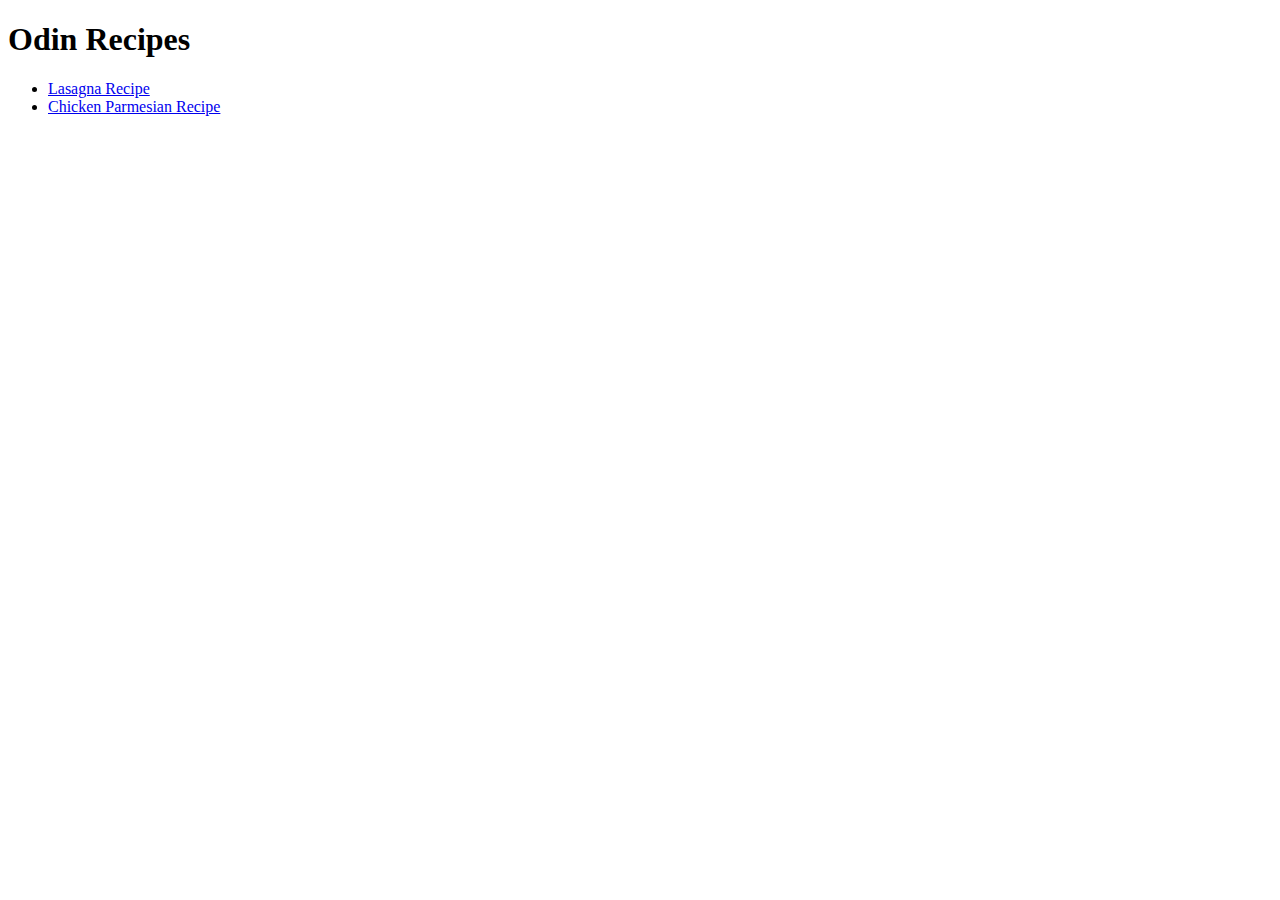
==== index.html @ 2702989a "Create 2 new ingredient pages and add links to them in the homepage" ====
<!DOCTYPE html>
<html lang="en">
  <head>
    <meta charset="UTF-8" />
    <meta name="viewport" content="width=device-width, initial-scale=1.0" />
    <title>Document</title>
  </head>

  <body>
    <h1>Odin Recipes</h1>
    <ul>
      <li><a href="recipes/lasagna.html" target="_blank">Lasagna Recipe</a></li>
      <li>
        <a href="recipes/chicken_parmesian.html" target="_blank"
          >Chicken Parmesian Recipe</a
        >
      </li>
    </ul>
  </body>
</html>
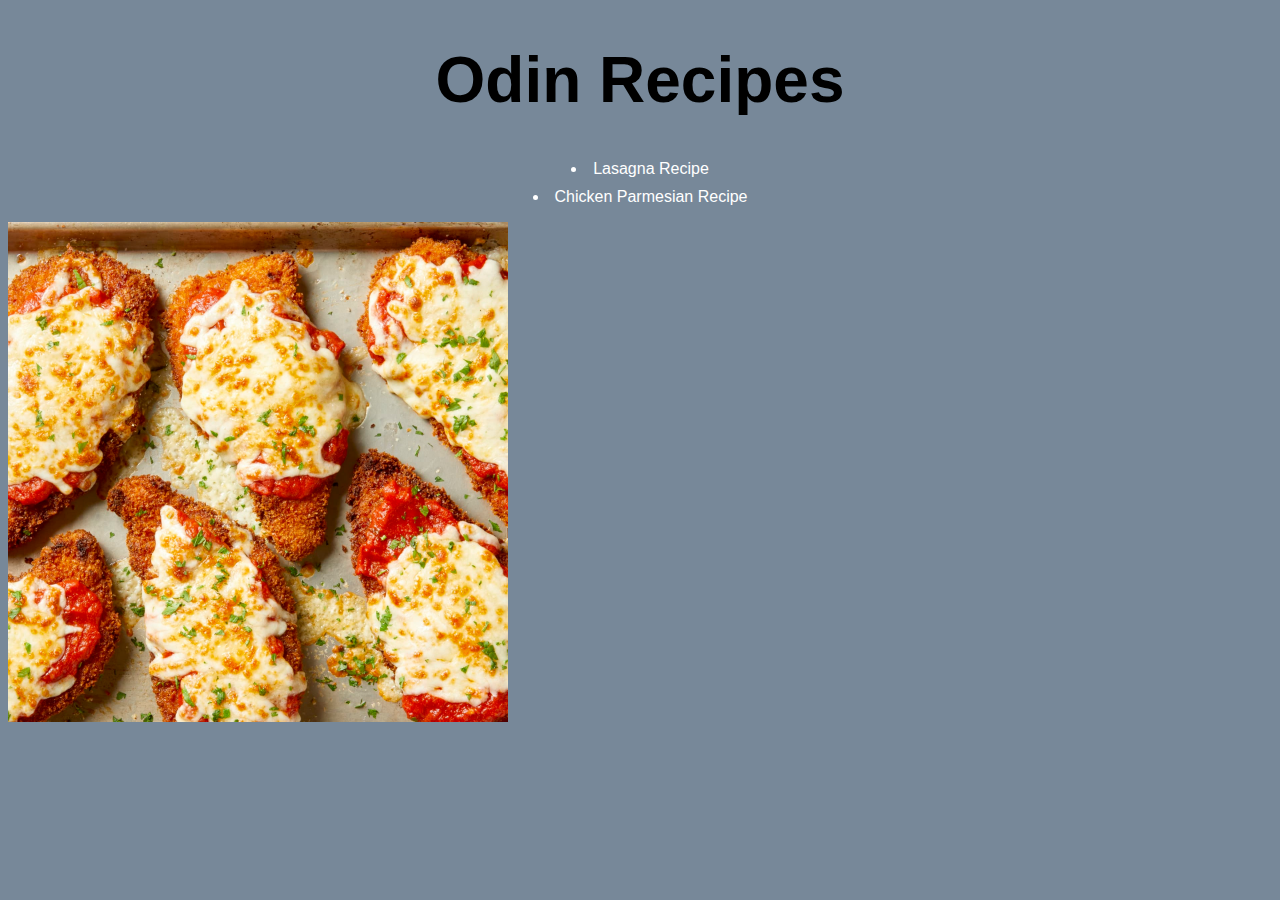
==== commit aa00332d: "Updated main page UI for recipe page" ====
--- a/index.html
+++ b/index.html
@@ -4,17 +4,26 @@
     <meta charset="UTF-8" />
     <meta name="viewport" content="width=device-width, initial-scale=1.0" />
     <title>Document</title>
+    <link rel="stylesheet" href="styles.css" />
   </head>
 
   <body>
-    <h1>Odin Recipes</h1>
-    <ul>
-      <li><a href="recipes/lasagna.html" target="_blank">Lasagna Recipe</a></li>
-      <li>
-        <a href="recipes/chicken_parmesian.html" target="_blank"
-          >Chicken Parmesian Recipe</a
-        >
-      </li>
-    </ul>
+    <div class="main-page">
+      <h1 class="title">Odin Recipes</h1>
+      <ul class="links">
+        <!-- Moved class to the <ul> -->
+        <li>
+          <a href="recipes/lasagna.html" target="_blank">Lasagna Recipe</a>
+        </li>
+        <li>
+          <a href="recipes/chicken_parmesian.html" target="_blank"
+            >Chicken Parmesian Recipe</a
+          >
+        </li>
+      </ul>
+      <div>
+        <img id="image" src="images/chicken_parm_pic.jpg" alt="CHICKEN!" />
+      </div>
+    </div>
   </body>
 </html>
--- a/styles.css
+++ b/styles.css
@@ -0,0 +1,37 @@
+.title {
+  color: black;
+  font-size: 64px;
+  text-align: center;
+}
+
+body {
+  background-color: lightslategrey;
+}
+
+.main-page {
+  font-family: "Segoe UI", Tahoma, Geneva, Verdana, sans-serif;
+}
+
+ul {
+  color: white;
+  text-align: center;
+  list-style-position: inside;
+  padding: 0; /* Remove default padding for the ul */
+}
+
+.links li {
+  margin: 10px 0; /* Space between list items */
+}
+
+a {
+  color: white;
+  text-decoration: none; /* Remove underline from links */
+}
+
+#image {
+  height: 500px;
+  align-content: center;
+}
+
+
+
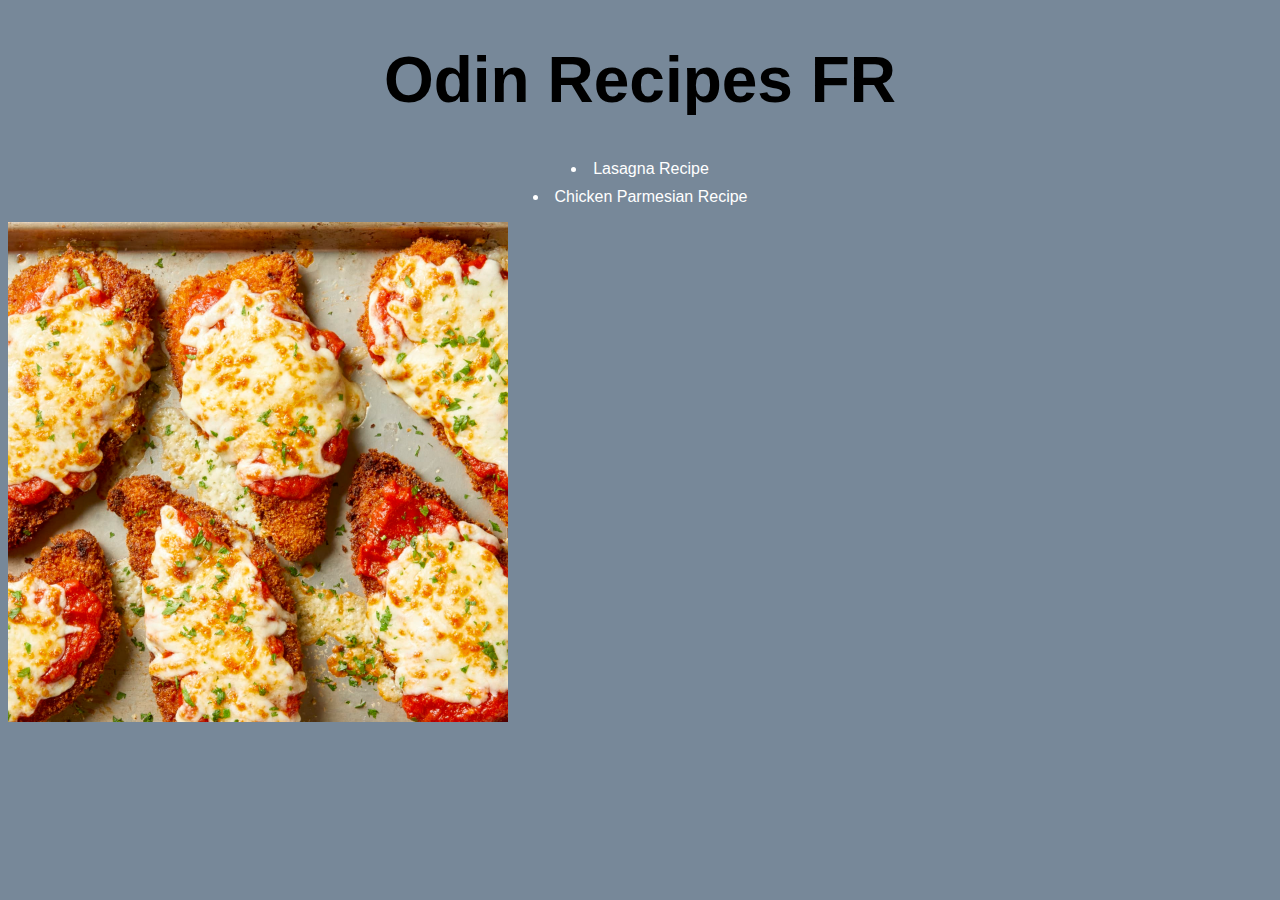
==== commit a11efc3d: "Showing bhabis github is easy" ====
--- a/index.html
+++ b/index.html
@@ -9,7 +9,7 @@
 
   <body>
     <div class="main-page">
-      <h1 class="title">Odin Recipes</h1>
+      <h1 class="title">Odin Recipes FR</h1>
       <ul class="links">
         <!-- Moved class to the <ul> -->
         <li>
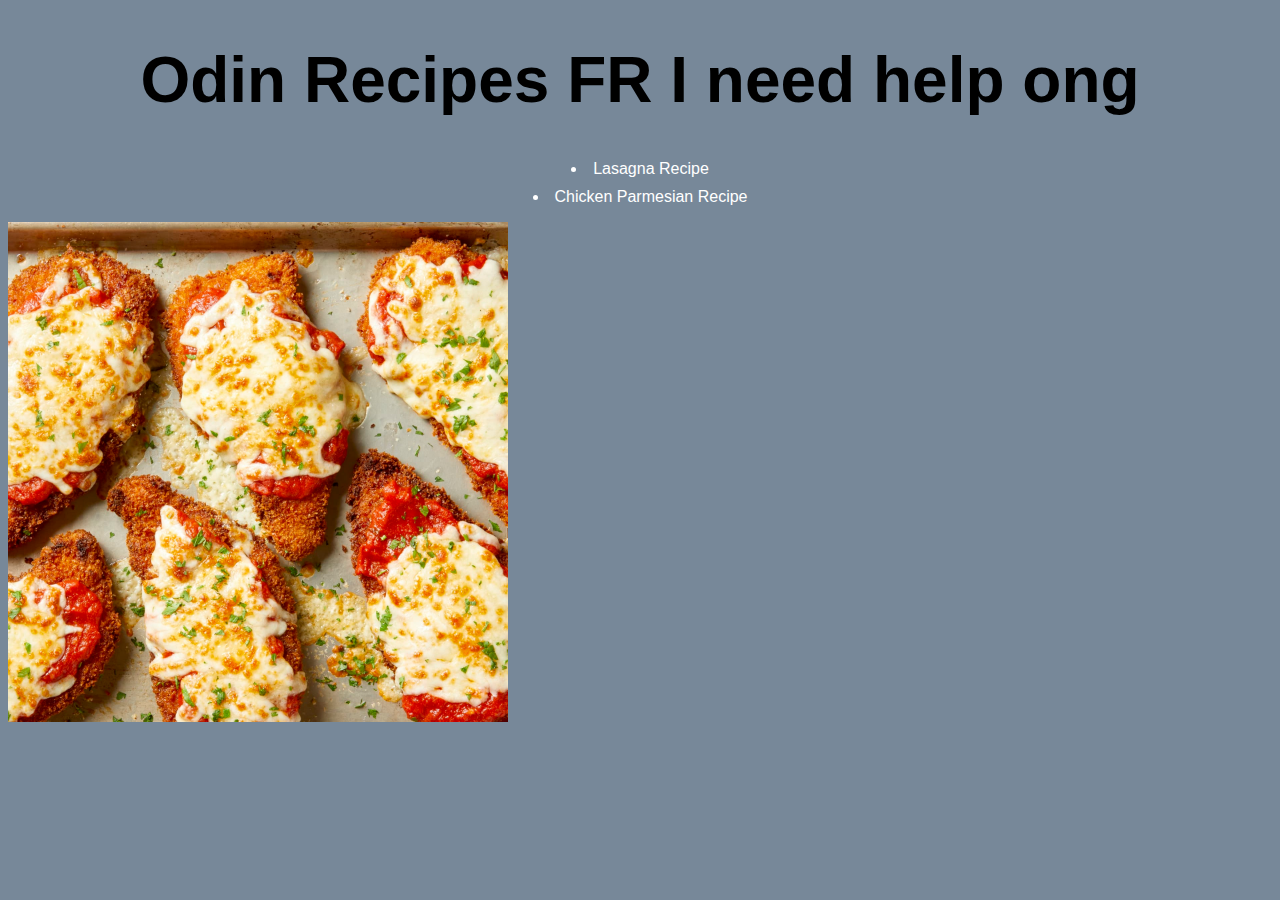
==== commit a1889ec6: "Test" ====
--- a/index.html
+++ b/index.html
@@ -9,7 +9,7 @@
 
   <body>
     <div class="main-page">
-      <h1 class="title">Odin Recipes FR</h1>
+      <h1 class="title">Odin Recipes FR I need help ong</h1>
       <ul class="links">
         <!-- Moved class to the <ul> -->
         <li>
